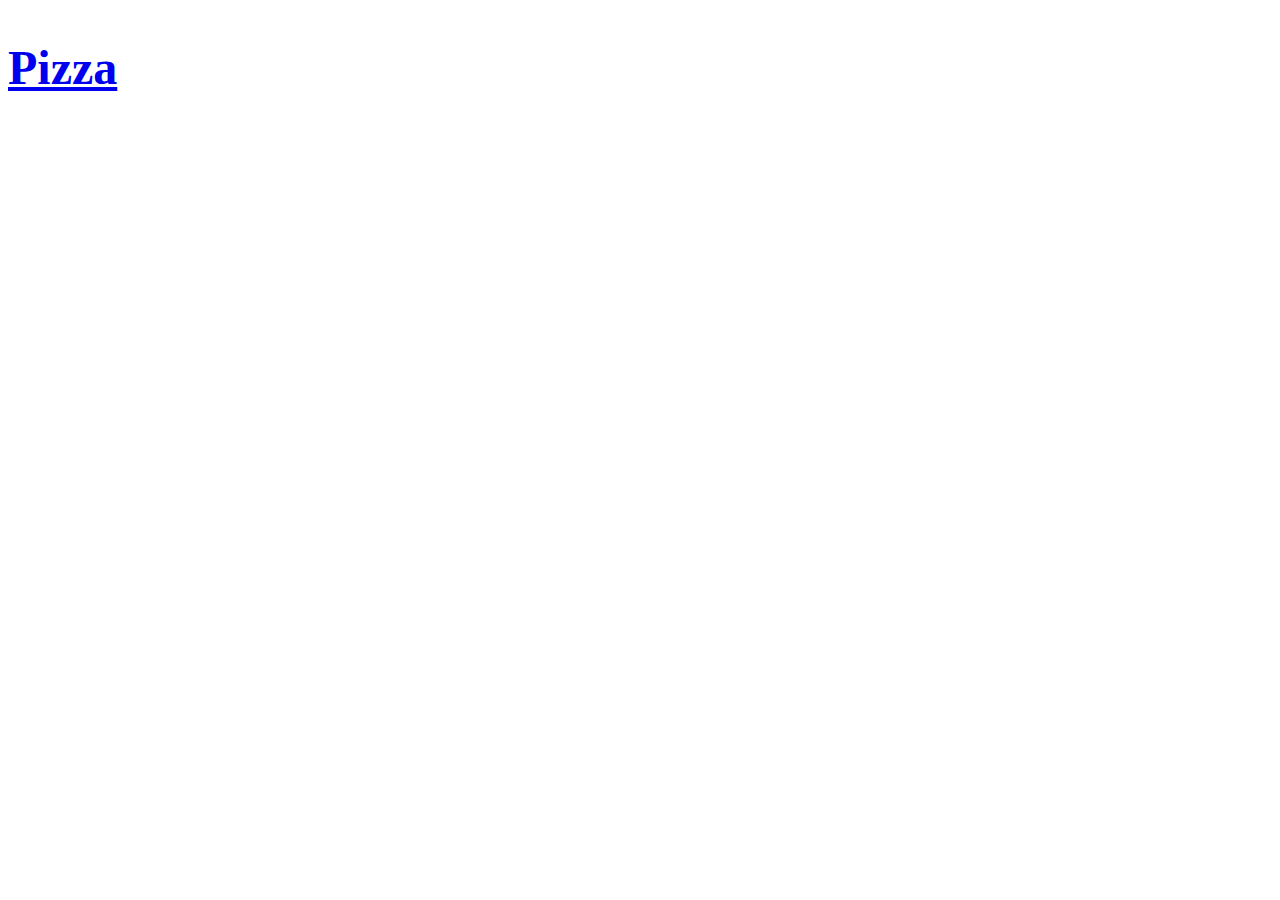
==== index.html @ f66ebf77 "Add index.html" ====
<!DOCTYPE html>
<html lang="en">
<head>
    <meta charset="UTF-8">
    <meta http-equiv="X-UA-Compatible" content="IE=edge">
    <meta name="viewport" content="width=device-width, initial-scale=1.0">
    <title>Document</title>
</head>
<body>
    <h1><Odin Recipes</h1>
    <h2><a href="recipes\pizza.html">Pizza</a></h2>
</body>
</html>
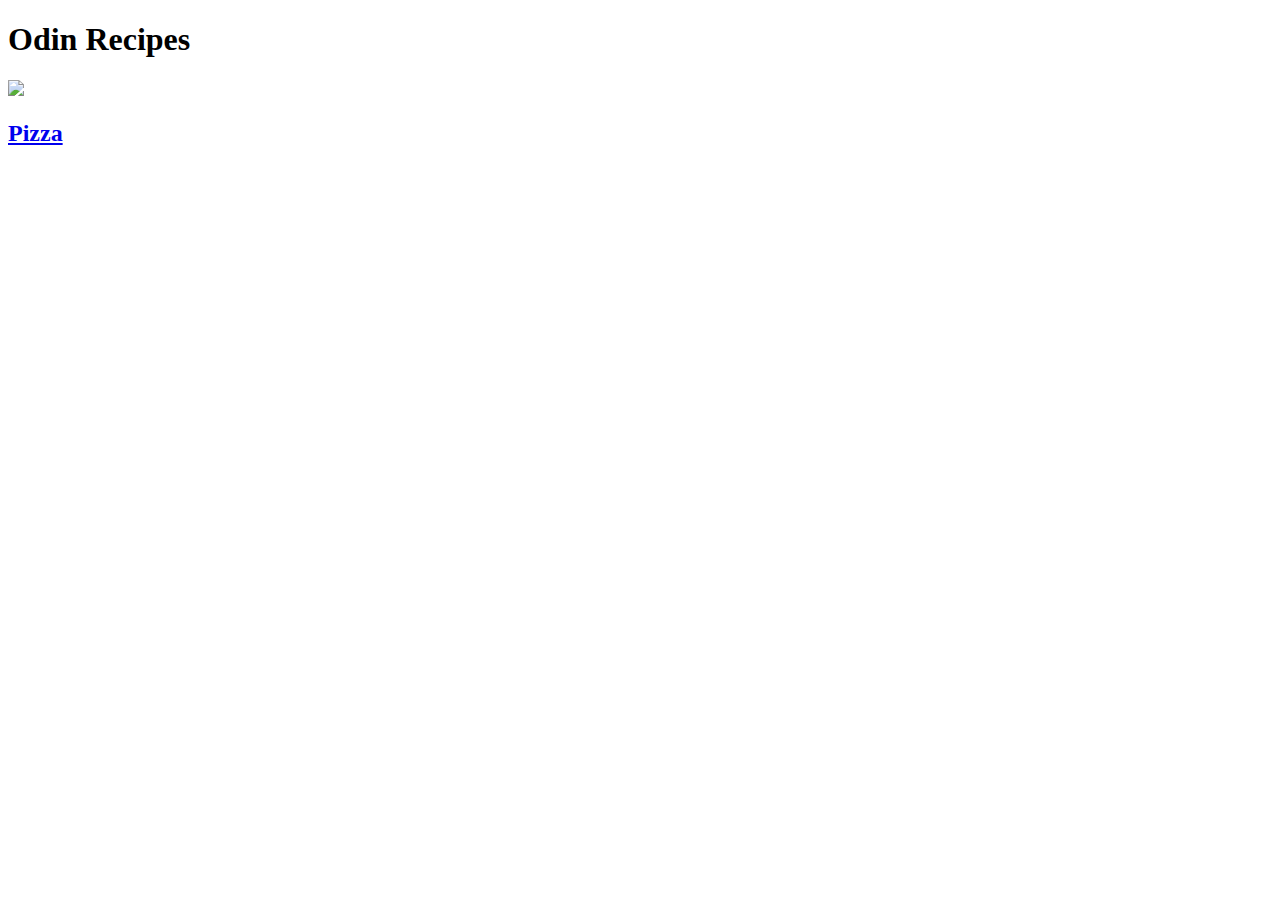
==== commit 3079db15: "modified html" ====
--- a/index.html
+++ b/index.html
@@ -7,7 +7,8 @@
     <title>Document</title>
 </head>
 <body>
-    <h1><Odin Recipes</h1>
+    <h1>Odin Recipes</h1>
+    <img src = "https://i.pinimg.com/originals/8b/b3/87/8bb387ee878eddeb23baea344d4e13af.gif">
     <h2><a href="recipes\pizza.html">Pizza</a></h2>
 </body>
 </html>
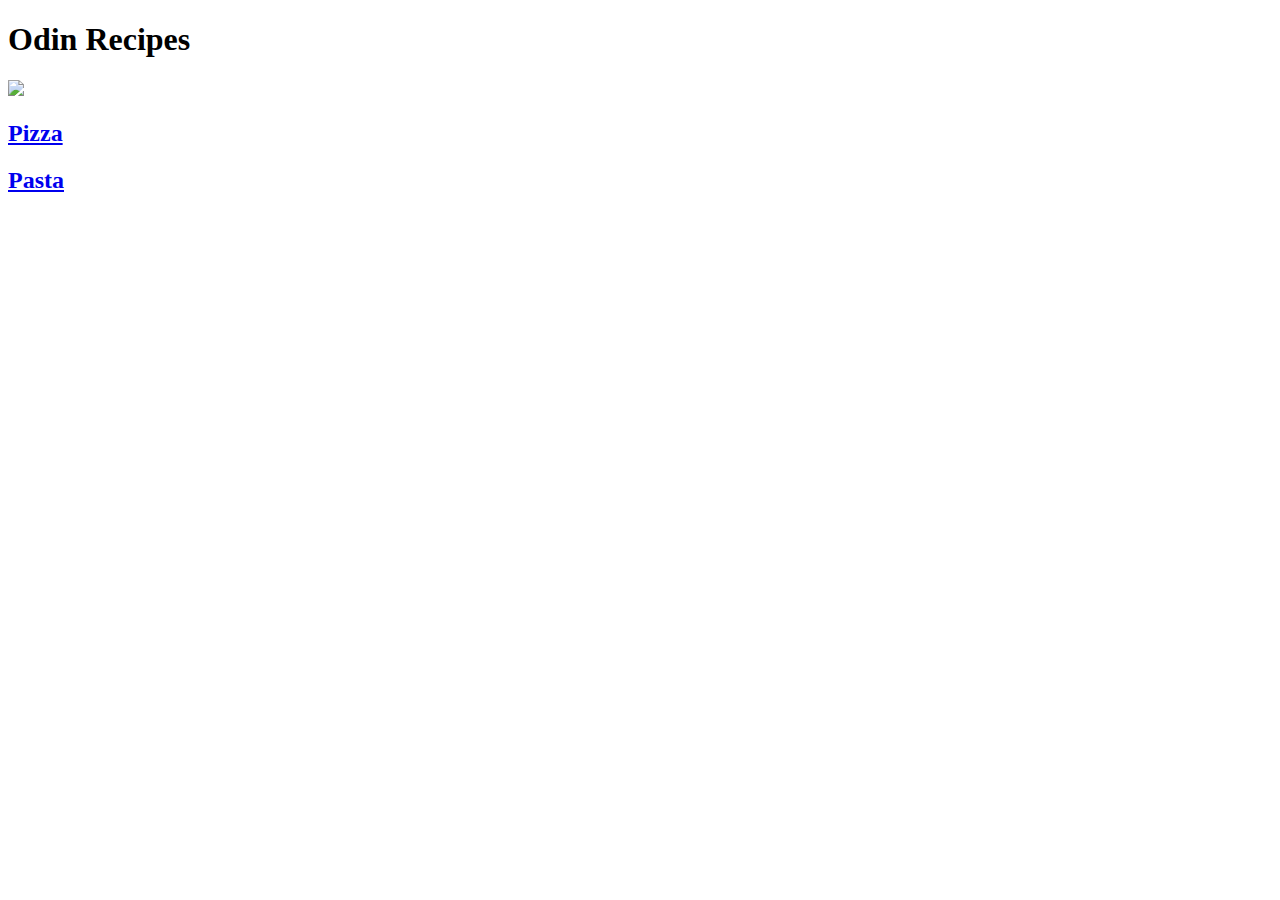
==== commit 9cdaa063: "Updated HTML more, added a pasta page" ====
--- a/index.html
+++ b/index.html
@@ -10,5 +10,6 @@
     <h1>Odin Recipes</h1>
     <img src = "https://i.pinimg.com/originals/8b/b3/87/8bb387ee878eddeb23baea344d4e13af.gif">
     <h2><a href="recipes\pizza.html">Pizza</a></h2>
+    <h2><a href = "recipes\pasta.html">Pasta</a></h2>
 </body>
 </html>
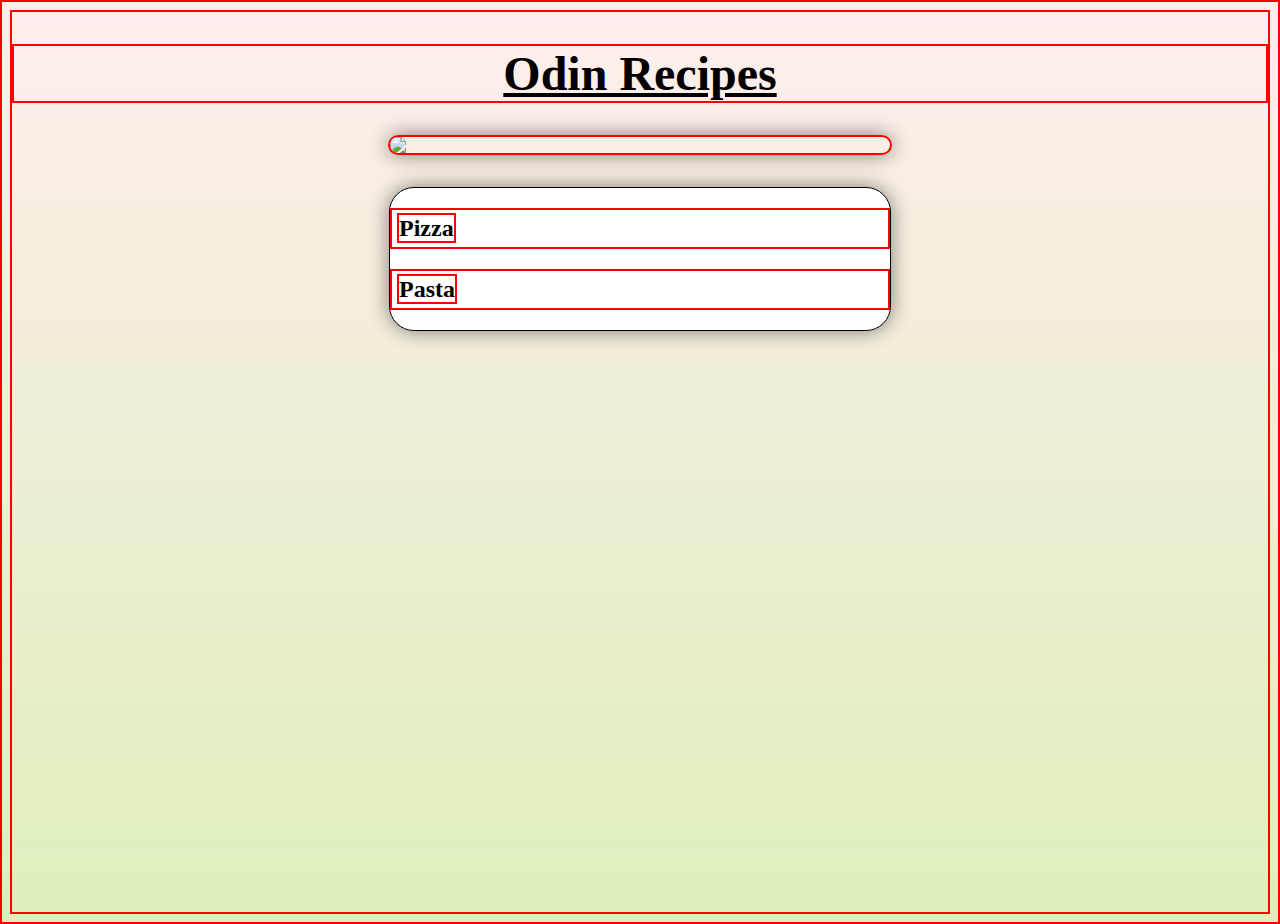
==== commit 749df457: "index.html" ====
--- a/index.html
+++ b/index.html
@@ -4,12 +4,15 @@
     <meta charset="UTF-8">
     <meta http-equiv="X-UA-Compatible" content="IE=edge">
     <meta name="viewport" content="width=device-width, initial-scale=1.0">
-    <title>Document</title>
+    <link rel="stylesheet" href="style.css">
+    <title>Recipes</title>
 </head>
 <body>
     <h1>Odin Recipes</h1>
-    <img src = "https://i.pinimg.com/originals/8b/b3/87/8bb387ee878eddeb23baea344d4e13af.gif">
-    <h2><a href="recipes\pizza.html">Pizza</a></h2>
-    <h2><a href = "recipes\pasta.html">Pasta</a></h2>
+    <img class = "block" src = "https://i.pinimg.com/originals/8b/b3/87/8bb387ee878eddeb23baea344d4e13af.gif">
+    <div id="contents" class="block">
+    <h2 class = "recipe"><a href="recipes\pizza.html">Pizza</a></h2>
+    <h2 class = "recipe"><a href = "recipes\pasta.html">Pasta</a></h2>
+</div>
 </body>
 </html>
--- a/style.css
+++ b/style.css
@@ -0,0 +1,43 @@
+
+h1 {
+    text-align:center;
+    font-family: 'Playfair Display', serif;
+    font-size: 3rem;
+    font-weight: bold;
+    text-decoration: underline;
+}
+
+body {
+    background: linear-gradient(180deg, #FFEEEE, #DDEFBB);
+    height: 100vh;
+}
+
+.block {
+    display: block;
+    margin:auto;
+    border-radius: 25px;
+    width: min(70%, 500px);
+    box-shadow: 0px 0px 20px rgba(0, 0, 0, 0.479);
+}
+*{
+    border: 2px solid red;
+}
+
+#contents {
+    margin-top: 2rem;
+    height: auto;
+    border: 1px solid black;
+    text-align: left;
+    border-radius: 25px;
+    background-color: rgb(255, 255, 255);
+}
+
+.recipe {
+    padding: 5px;
+    font-size: 1.5rem;
+}
+
+a {
+    color: black;
+    text-decoration: none;
+}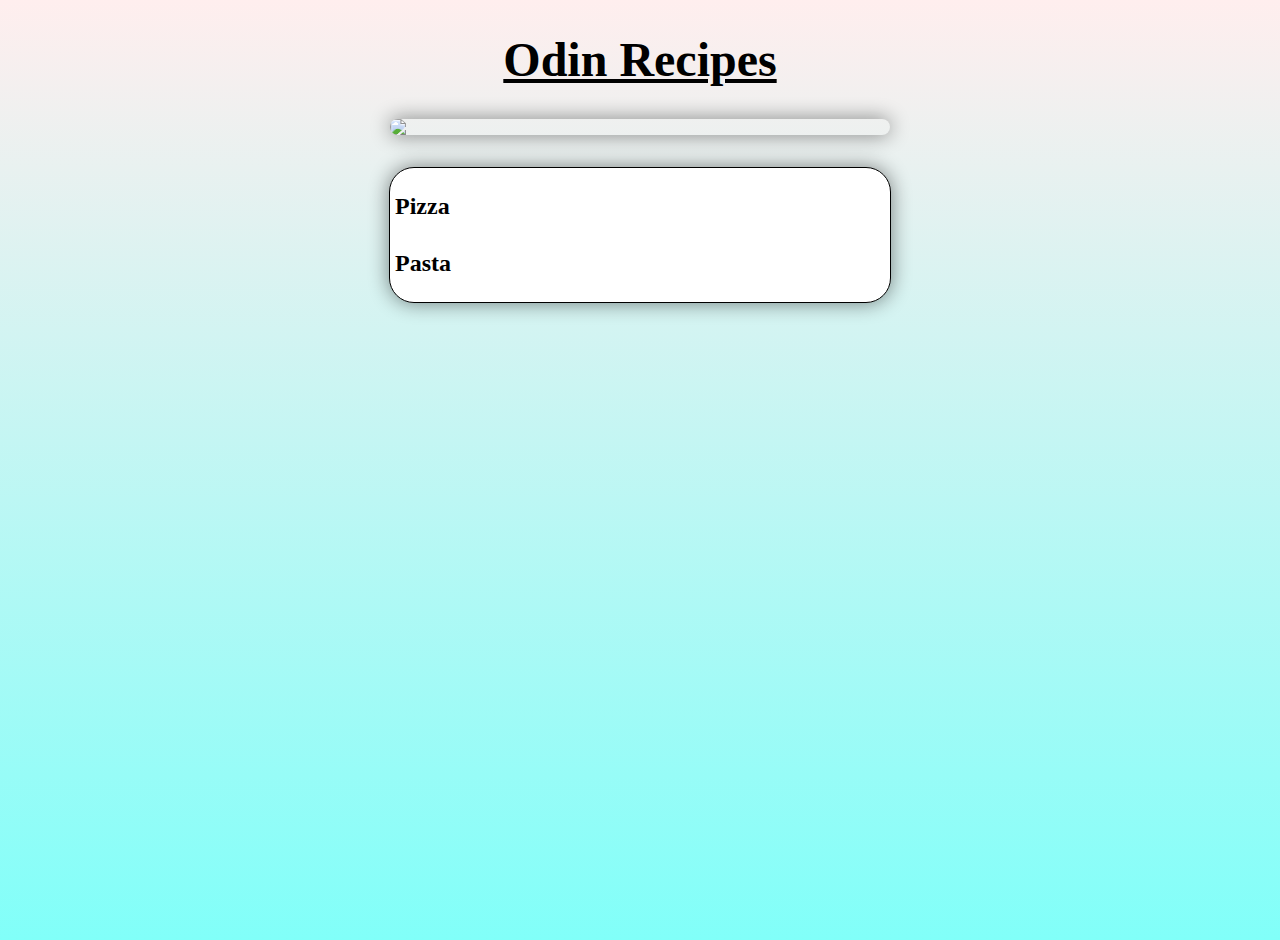
==== commit 383a1cb2: "Changing css" ====
--- a/index.html
+++ b/index.html
@@ -7,7 +7,7 @@
     <link rel="stylesheet" href="style.css">
     <title>Recipes</title>
 </head>
-<body>
+<body class="body1">
     <h1>Odin Recipes</h1>
     <img class = "block" src = "https://i.pinimg.com/originals/8b/b3/87/8bb387ee878eddeb23baea344d4e13af.gif">
     <div id="contents" class="block">
--- a/style.css
+++ b/style.css
@@ -8,7 +8,12 @@
 }
 
 body {
-    background: linear-gradient(180deg, #FFEEEE, #DDEFBB);
+    background: linear-gradient(180deg, #FFEEEE, #81fff9);
+    height: auto;
+}
+
+.body1 {
+    background: linear-gradient(180deg, #FFEEEE, #81fff9);
     height: 100vh;
 }
 
@@ -18,9 +23,6 @@
     border-radius: 25px;
     width: min(70%, 500px);
     box-shadow: 0px 0px 20px rgba(0, 0, 0, 0.479);
-}
-*{
-    border: 2px solid red;
 }
 
 #contents {
